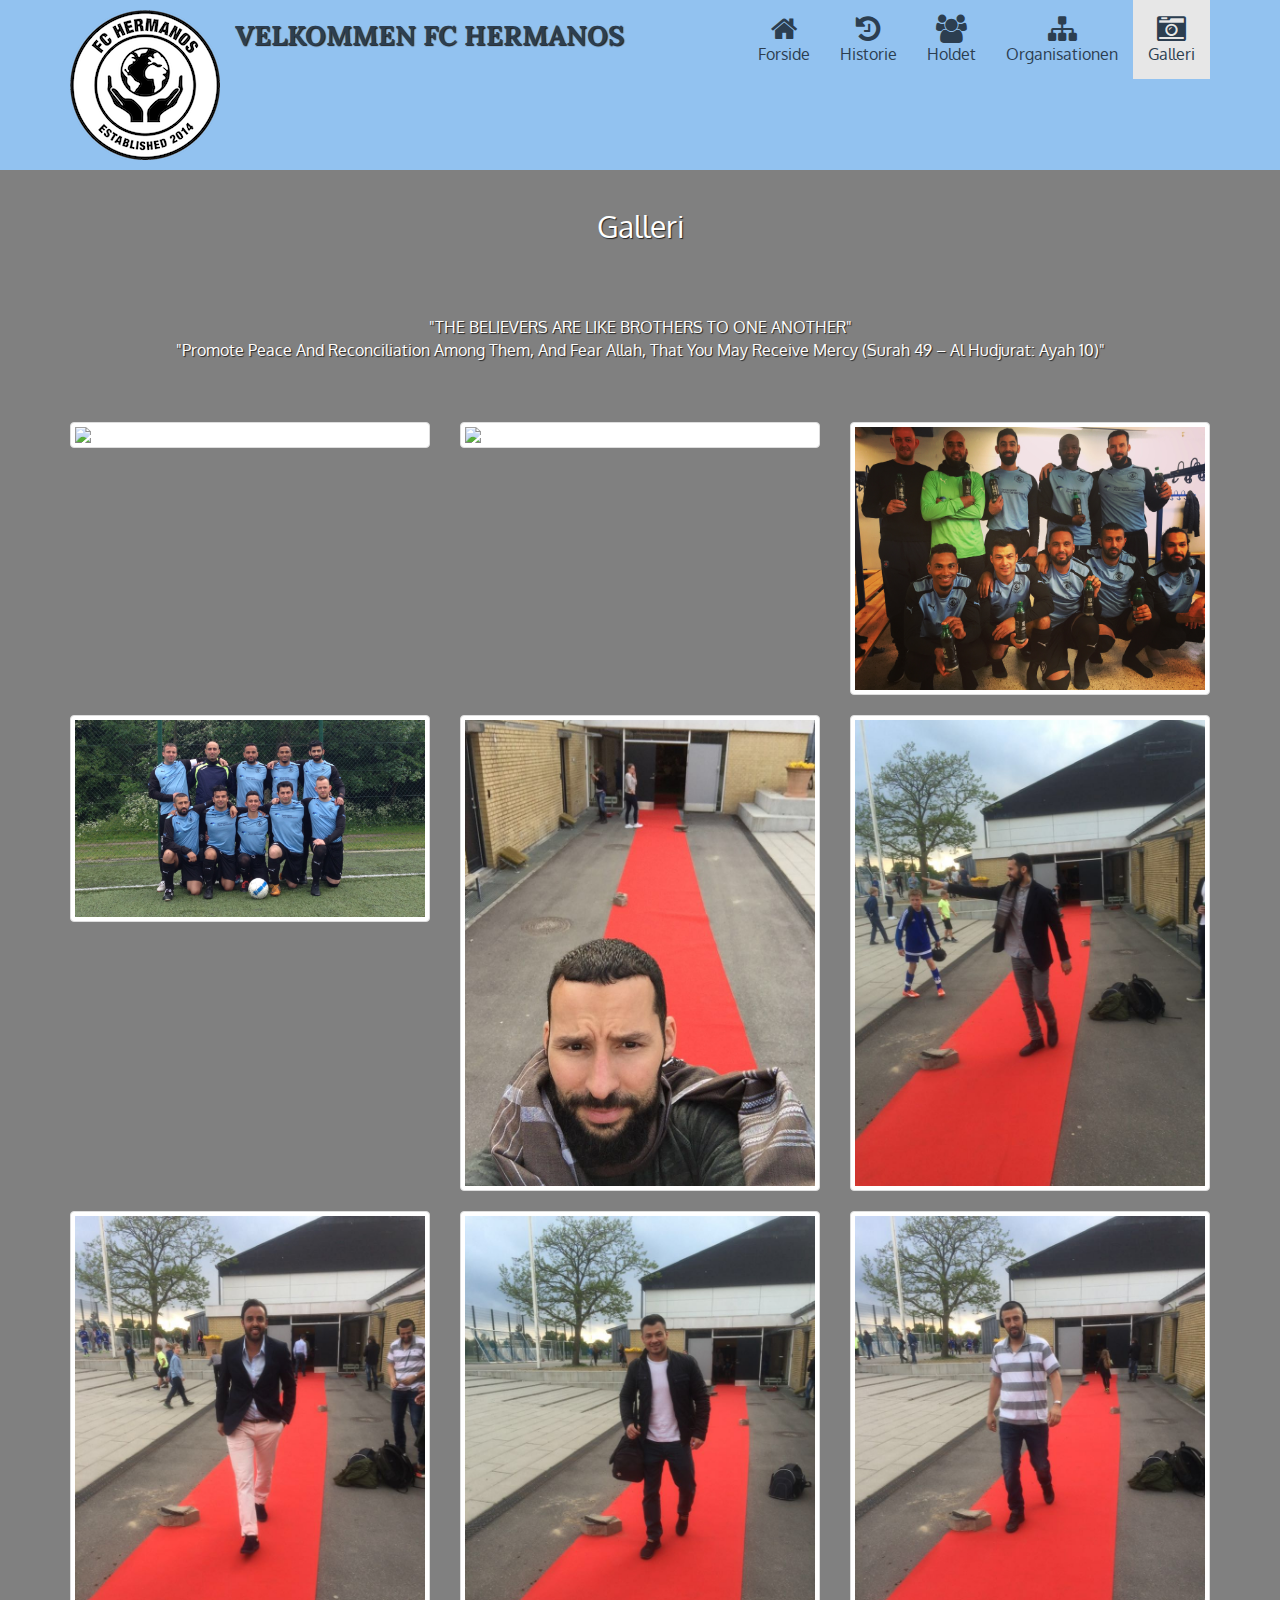
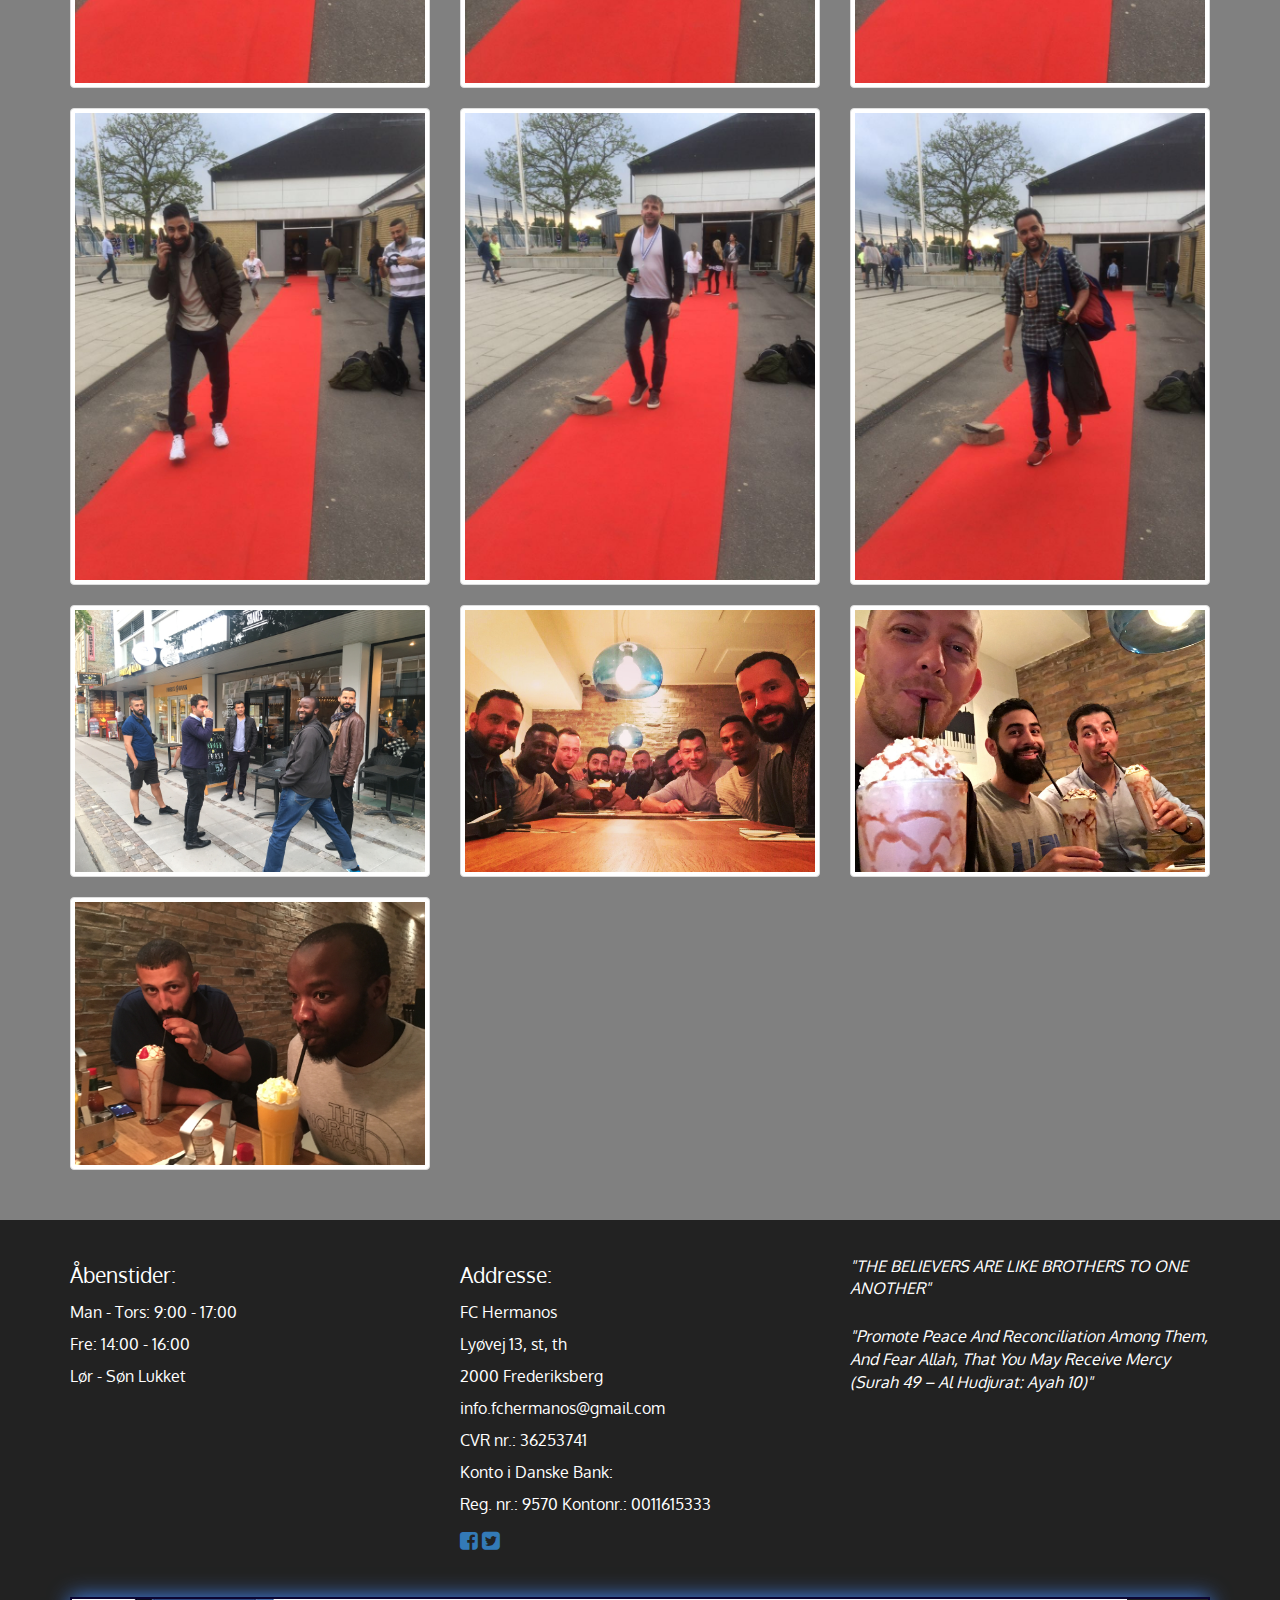
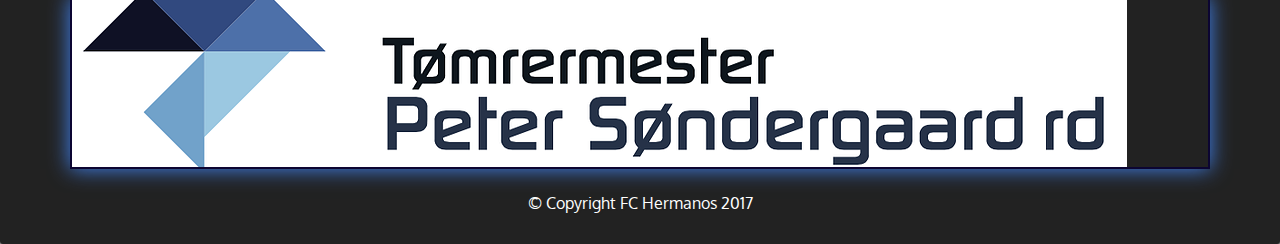
==== gallery.html @ 2ff92e11 "My commit of FCH" ====
<!doctype html>
<html lang="en">
  <head>
    <meta charset="utf-8">
    <meta http-equiv="X-UA-Compatible" content="IE=edge">
    <meta name="viewport" content="width=device-width, initial-scale=1">
    <title>FC Hermanos</title>
    <link rel="stylesheet" href="css/bootstrap.min.css">
    <link rel="stylesheet" href="css/styles.css">
    <link href='https://fonts.googleapis.com/css?family=Oxygen:400,300,700' rel='stylesheet' type='text/css'>
    <link href='https://fonts.googleapis.com/css?family=Lora' rel='stylesheet' type='text/css'>
    <link rel="stylesheet" type="text/css" href="https://maxcdn.bootstrapcdn.com/font-awesome/4.7.0/css/font-awesome.min.css">
    <link rel="shortcut icon" href="images/logo.jpg" />
  </head>
<body>
  <header>
    <nav id="header-nav" class="navbar navbar-default">
      <div class="container">
        <div class="navbar-header">
          <a href="index.html" class="pull-left visible-md visible-lg">
            <div id="logo-img"></div>
          </a>

          <div class="navbar-brand">
            <a href="index.html"><h1>Velkommen FC Hermanos</h1></a>
          </div>
          <button type="button" class="navbar-toggle collapsed" data-toggle="collapse" data-target="#collapsable-nav" aria-expanded="false">
            <span class="sr-only">Toggle navigation</span>
            <span class="icon-bar"></span>
            <span class="icon-bar"></span>
            <span class="icon-bar"></span>
         </button>
        </div>

        <div id="collapsable-nav" class="collapse navbar-collapse">
           <ul id="nav-list" class="nav navbar-nav navbar-right">
            <li>
              <a href="index.html">
                <span class="fa fa-home" aria-hidden="true"></span><br class="hidden-xs">Forside</a>
            </li>
            <li >
              <a href="history.html">
                <span class="fa fa-history" aria-hidden="true"></span><br class="hidden-xs">Historie</a>
            </li>
            <li>
              <a href="players.html">
                <span class="fa fa-users" aria-hidden="true"></span><br class="hidden-xs">Holdet</a>
            </li>
            <li>
              <a href="organization.html">
                <span class="fa fa-sitemap"aria-hidden="true"></span><br class="hidden-xs">Organisationen</a>
            </li>
            <li class="active">
              <a href="gallery.html">
                <span class="fa fa-camera-retro" aria-hidden="true" ></span><br class="hidden-xs">Galleri</a>
            </li>
          </ul><!-- #nav-list -->
        </div><!-- .collapse .navbar-collapse -->
      </div><!-- .container -->
    </nav><!-- #header-nav -->
  </header>

  <div id="main-content" class="container">
    <h2 id="menu-categories-title" class="text-center">Galleri<br></h2> <br>
    <div class="text-center">"THE BELIEVERS ARE LIKE BROTHERS TO ONE ANOTHER"<br>
"Promote Peace And Reconciliation Among Them, And Fear Allah, That You May Receive Mercy (Surah 49 – Al Hudjurat: Ayah 10)"</div><br><br>

  <div id="gallery" class="row">
    <div class="col-lg-4 col-sm-6">
      <div class="thumbnail">
        <img src="gallery/hold.jpg">
      </div>
    </div>
  <div class="col-lg-4 col-sm-6">
      <div class="thumbnail">
        <img src="gallery/hold1.jpg">
      </div>
    </div>
  <div class="col-lg-4 col-sm-6">
      <div class="thumbnail">
        <img src="gallery/hold2.jpg">
      </div>
    </div>
  <div class="col-lg-4 col-sm-6">
      <div class="thumbnail">
        <img src="gallery/hold3.jpg">
      </div>
    </div>
  <div class="col-lg-4 col-sm-6">
      <div class="thumbnail">
        <img src="gallery/isam.jpg">
      </div>
    </div>
  <div class="col-lg-4 col-sm-6">
      <div class="thumbnail">
        <img src="gallery/isam1.jpg">
      </div>
    </div>
  <div class="col-lg-4 col-sm-6">
      <div class="thumbnail">
        <img src="gallery/muggie.jpg">
      </div>
    </div>
  <div class="col-lg-4 col-sm-6">
      <div class="thumbnail">
        <img src="gallery/dincer.jpg">
      </div>
    </div>
  <div class="col-lg-4 col-sm-6">
      <div class="thumbnail">
        <img src="gallery/sofian.jpg">
      </div>
  </div>
  <div class="col-lg-4 col-sm-6">
      <div class="thumbnail">
        <img src="gallery/mo.jpg">
      </div>
    </div>
    <div class="col-lg-4 col-sm-6">
      <div class="thumbnail">
        <img src="gallery/storm.jpg">
      </div>
    </div>
    <div class="col-lg-4 col-sm-6">
      <div class="thumbnail">
        <img src="gallery/abdullah.jpg">
      </div>
    </div>
    <div class="col-lg-4 col-sm-6">
      <div class="thumbnail">
        <img src="gallery/ote.jpg">
      </div>
    </div>
    <div class="col-lg-4 col-sm-6">
      <div class="thumbnail">
        <img src="gallery/group.jpg">
      </div>
    </div>
    <div class="col-lg-4 col-sm-6">
      <div class="thumbnail">
        <img src="gallery/milks.jpg">
      </div>
    </div>
    <div class="col-lg-4 col-sm-6">
      <div class="thumbnail">
        <img src="gallery/milksh.jpg">
      </div>
    </div>




  </div>
</div>


  

</div><!-- End of #main-content -->

<footer class="panel-footer">
    <div class="container">
      <div class="row">
        <section id="hours" class="col-sm-4">
          <span>Åbenstider:</span><br>
          Man - Tors: 9:00 - 17:00<br>
          Fre: 14:00 - 16:00<br>
          Lør - Søn Lukket
          <hr class="visible-xs">
        </section>
        <section id="address" class="col-sm-4">
          <span>Addresse:</span><br>
          FC Hermanos<br>
          Lyøvej 13, st, th<br>
          2000 Frederiksberg<br>
          info.fchermanos@gmail.com<br>
		  CVR nr.: 36253741<br>
          Konto i Danske Bank:<br>
          Reg. nr.: 9570 Kontonr.: 0011615333<br>

         <span id='clickableAwesomeFont'><a href="https://www.facebook.com/FC-Hermanos-984922368217981/" target="_blank"> <i class="fa fa-facebook-square" aria-hidden="
          true"></i></a></span> 
          <span id='clickableAwesomeFont'><a href="https://twitter.com/fchermanos_dk" target="_blank"> <i class="fa fa-twitter-square" aria-hidden="true"></i></a></span> 

          

          <hr class="visible-xs">
        </section>
        <section id="testimonials" class="col-sm-4">
          <p>"THE BELIEVERS ARE LIKE BROTHERS TO ONE ANOTHER"</p>
          <p>"Promote Peace And Reconciliation Among Them, And Fear Allah, That You May Receive Mercy (Surah 49 – Al Hudjurat: Ayah 10)"</p
          >
        </section>
      </div>
      <div id="sponsor"> <img src="images/sponsor1.png" class="img-responsive visible-xs visible-sm visible-md visible-lg"> </div><br>
      <div class="text-center">&copy; Copyright FC Hermanos 2017</div>
    </div>
  </footer>


  <!-- jQuery (Bootstrap JS plugins depend on it) -->
  <script src="js/jquery-2.1.4.min.js"></script>
  <script src="js/bootstrap.min.js"></script>
  <script src="js/script.js"></script>
</body>
</html>
---- css/styles.css ----
body {
  font-size: 16px;
  color: #fff;
  background-color: #808080;
  font-family: 'Oxygen', sans-serif;
}

/** HEADER **/
#header-nav {
  background-color: #92C2F0;
  border-radius: 0;
  border: 0;
}

#logo-img {
  background: url('../images/fc-hermanos-logo_large.png') no-repeat;
  width: 150px;
  height: 150px;
  margin: 10px 15px 10px 0;
}

.navbar-brand {
  padding-top: 25px;
}

.navbar-brand h1 { /* Team name */
  font-family: 'Lora', serif;
  color: #2c3e50;
  font-size: 1.5em;
  text-transform: uppercase;
  font-weight: bold;
  text-shadow: 1px 1px 1px #222;
  margin-top: 0;
  margin-bottom: 0;
  line-height: .75;
}
.navbar-brand a:hover, .navbar-brand a:focus {
  text-decoration: none;
}
#nav-list a {
  color: #2c3e50;
  text-align: center;
}

#nav-list a:hover {
  background: #e7e7e7;

}

#nav-list a span {
  font-size: 1.8em;
}

.navbar-header button.navbar-toggle, .navbar-header .icon-bar {
  border: 1px solid #2c3e50;
}

.navbar-header button.navbar-toggle {
  clear: both;
  margin-top: -30px;
}

/* END HEADER */

/* FOOTER */
.panel-footer {
  margin-top: 30px;
  padding-top: 35px;
  padding-bottom: 30px;
  background-color: #222;
  border-top: 0;
}
.panel-footer div.row {
  margin-bottom: 35px;
}
#hours, #address {
  line-height: 2;
}
#hours > span, #address > span {
  font-size: 1.3em;
}

#testimonials {
  font-style: italic;
}

#testimonials, p {
  text-shadow: 1px 1px 1px #222;
  
}

#testimonials p:nth-child(2) {
  margin-top: 25px;
  text-shadow: 1px 1px 1px #222;
}
#clickableAwesomeFont {
     cursor: pointer
}

#sponsor{
  margin: 0 auto;
  background: url('../images/sponsor1.png')no-repeat;
  background-position: center;
  box-shadow: 0 0 20px #4285f4;
  border: 2px solid #0C0532;
  width: auto;
    
}

/* END FOOTER */


.container .jumbotron {
  box-shadow: 0 0 50px #4285f4;
  border: 2px solid #0C0532;
  

}

#menu-tile, #specials-tile, #map-tile {
  height: 250px;
  width: 100%;
  margin-bottom: 15px;
  position: relative;
  border: 2px solid #92C2F0;
  overflow: hidden;
}
#menu-tile:hover, #specials-tile:hover, #map-tile:hover {
  box-shadow: 0 2px 5px 2px #000000;
}

#menu-tile {
  background: url('../images/menu-tile.jpg') no-repeat;
  background-position: center;
}
#specials-tile {
  background: url('../images/specials-tile.jpg') no-repeat;
  background-position: center;
}

#menu-tile span, #specials-tile span, #map-tile span {
  position: absolute;
  bottom: 0;
  right: 0;
  width: 100%;
  text-align: center;
  font-size: 1.6em;
  text-transform: uppercase;
  background-color: #000;
  color: #fff;
  opacity: .8;
}
/* END HOME PAGE */

/* MENU CATEGORIES PAGE */
.category-tile { 
  position: relative;
  border: 2px solid #3F0C1F;
  overflow: hidden;
  width: 200px;
  height: 200px;
  margin: 0 auto 15px;
}
.category-tile span {
  position: absolute;
  bottom: 0;
  right: 0;
  width: 100%;
  text-align: center;
  font-size: 1.2em;
  text-transform: uppercase;
  background-color: #000;
  color: #fff;
  opacity: .8;
}
.category-tile:hover {
  box-shadow: 0 2px 5px 2px #4285f4;
}
#menu-categories-title{
  text-shadow: 1px 1px 1px #222;
  margin-bottom: 50px;
}

#menu-categories-title + div {
  margin-bottom: 50px;
}

.text-center {
   text-shadow: 1px 1px 1px #222;
}
/* END MENU CATEGORIES PAGE */

/* PLAYERS PAGE */
.players-tile {
  margin-bottom: 25px;
}
.players-tile hr {
  width: 80%;
}
.players-tile  {
  font-size: 1.1em;
  text-align: right;
  margin-top: -15px;
  margin-right: -15px;
}
.players-tile {
  font-size: .6em;
}
.player-tile, h4{
  text-shadow: 1px 1px 1px #222;
}
.players-photo {
  position: relative;
  border: 2px solid #3F0C1F; 
  overflow: hidden;
  padding: 0;
  margin-right: -15px;
  margin-left: auto;
  margin-bottom: 20px;
  max-width: 250px;
}
.players-photo div {
  position: absolute;
  bottom: 0;
  right: 0;
  width: 80px;
  background-color: #557c3e;
  text-align: center;
}
.players-description {
  padding-right: 30px;
}
h3.players-title {
  margin: 0 0 10px;
}
.players-details {
  font-size: .9em;
  font-style: italic;
  text-shadow: 1px 1px 1px #222;
}
/* END PLAYERS PAGE */

/* GAMES PAGE */

.livescoreModule .logoWrap, .matchpage .logoWrap{
        background-color: rgba(0, 51, 0, 1);
    }
    .ls_score .score{
        background-color: rgba(0, 51, 0, 1);
        color: rgba(255, 255, 255, 1);
    }
    .ls_event
    {
        border: 1px solid rgba(0, 51, 0, 1);
    }

    .ls_match{
        border-top: 1px solid rgba(0, 51, 0, 1);
        border-botttom: 1px solid rgba(0, 51, 0, 1);
    }

    .matchpage, .matchPageCommentsWrap, .matchPageImages{
       background-color: rgba(255, 255, 255, 1);
    }

    .ts_subheader{
        background-color: rgba(0, 51, 0, 1);
        color: rgba(255, 255, 255, 1);
    }

    .ts_form .form .formOverlay{
        background-color: rgba(0, 51, 0, 1);
        color: rgba(255, 255, 255, 1);
    }

    .formOverlay:after {

  border-bottom-color: rgba(0, 51, 0, 1);

}



.theme_header{

     background-color:#ffffff;      
     border-bottom: 3px solid #003300;
     box-shadow:  0 0 10px #003300;
     font-size:20px!important;
     padding-left:5px;
     text-transform: none;
     color:#003300;
     height: auto;
}

.theme_header>h2{
    
   font-size:20px!important;
   padding-left:10px;
   text-transform: none;
   color:#003300;
   background-color: #ffffff;
}


/* scrollbar */

/*::-webkit-scrollbar {
              width: 15px;
}

::-webkit-scrollbar-button:double-button {
     background-color: #92C2F0;
} 
::-webkit-scrollbar-thumb {    
     background: rgba(0, 51, 0, 0.77);
     border-radius:3px;
    -webkit-box-shadow: inset 0 0 0px #92C2F0; 
}

l::-webkit-scrollbar-corner{
     background-color: #92C2F0;
}

::-webkit-scrollbar-track:vertical  {
    background-color: #ffffff;
    -webkit-box-shadow: inset 0 0 6px #92C2F0; 
    border-radius: 3px;
}
*/


.tTid{
    width: 48%;
    height:auto;
    background-color:#ffffff;
    float:right;

}


/* tabel*/

.tTidTabel_hold{
    width: 100%;
    height:auto;
    background-color:#ffffff;
}


table, th, td {
    border-collapse: collapse;
    text-align: left;
    font-family: myriad pro, arial;
    font-size: 14px;
    text-indent: 5px;
    background-color: #ffffff;
    color: #2c3e50;
    text-shadow: 1px 1px 1px #222;   
}
 
table {
    width: 100%;
}
 
 th {
    height: 26px;
    border: 1px solid #92C2F0;  
    border-bottom: 2px solid #92C2F0;
    border-collapse: collapse;
    padding-top: 7px;
    font-size: 14px;
    font-weight: 200;
    font-stretch: expanded; 
    background: rgba(0, 51, 0, 0.77);
    color: #ffffff;
    letter-spacing: .07rem;
  
}


th.top2_opstart{  
    width: 11%;
    text-align: center;
    text-indent: 0px;
}

th.top3_opstart{
    width:26%;
    
}

th.top2_hold{  
    width: 23%;
    text-align: center;
    text-indent: 0px;
}

th.top3_hold{
    width:54%;
    
}

.hRow{
   box-shadow:  0 0 0px #92C2F0;

}

td.light_hold {
    height: 20px;
    padding-top: 4px;
    border: 1px solid #92C2F0;
}

td.midtLys_hold{
    height: 20px;
    padding-top: 4px;
    border: 1px solid #92C2F0;
    text-align: center;
    text-indent: 0px;
}

td.midtDark_hold{
    height: 20px;
    padding-top: 4px;
    border: 1px solid #92C2F0;
    text-align: center;
    background: rgba(0, 153, 0, 0.07); 
    text-indent: 0px; 
    
}

td.dark_hold{
    height: 20px;
    padding-top: 4px;
    border: 1px solid #92C2F0;
    background: rgba(0, 153, 0, 0.07);  
}

td.openSpace_hold{
    border: 0px solid;
}


th.{  
    width: 27%;
    text-align: center;
    text-indent: 0px;
}


/* tabel samarbejdspartnere*/

.samarbejde{
    width: 100%;
    height:auto;
    background-color:#ffffff;
}

.tabel_samarbejde{
    width: 100%;
    height:auto;
    background-color:#ffffff;
}

 
table {
    width: 100%;
}
 

th.ts_logo{  
    width: 20%;
    text-align: center;
    text-indent: 0px;
    height: 110px;
    border: solid 0px #92C2F0;
    background-color:#ffffff;
    vertical-align: center;
}

th.ts_text{
    width: 80%;
    height: 110px;
    border: solid 0px #92C2F0;
    background-color:#ffffff;
    color:#92C2F0;
    vertical-align: top;
    padding-top: 18px;
    text-indent: 0px;
    text-shadow: 1px 1px 1px #222;
}


td.ts_logo {
    width: 20%;
    text-align: center;
    text-indent: 0px;
    height: 110px;
    border: solid 0px #92C2F0;
    vertical-align: center;
}


td.ts_text {
    width: 80%;
    text-indent: 0px;
    height: 110px;
    border: solid 0px #92C2F0;
    vertical-align: top;
    padding-top: 18px;
}

th.ts_logo>img{
height: 90px;
}

td.ts_logo>img{
height: 90px;
}


.pTop{
  margin: 0px;
  text-align: left;
  font-size: 14px;
  line-height:18px;
  padding-bottom:0px;         
  padding-top:12px;  
}

.theme_header>h2 {
    font-size: 20px!important;
    padding-left: 10px;
    text-transform: none;
    color: #2c3e50;
    background-color: #ffffff;
    text-shadow: 1px 1px 1px #222;
}

.theme_header {
    background-color: #ffffff;
    border-bottom: 3px solid #2c3e50;
    box-shadow: 0 0 20px #92C2F0;
    font-size: 20px!important;
    padding-left: 5px;
    text-transform: none;
    color: #003300;
    height: auto;
}

.fa {
    display: inline-block;
    font-family: FontAwesome;
    font-style: normal;
    font-weight: normal;
    line-height: 1;
    -webkit-font-smoothing: antialiased;
    -moz-osx-font-smoothing: grayscale;
}

.icon {
    display: inline-block;
    margin-right: 5px;
}

.fa-exclamation-circle:before {
    content: "\f06a";
}

/* GAMES PAGE */

/* gallery */

#gallery {
  padding-top: 15px;
}





/* HiSTORY PAGE */

#history {
  max-width: auto;
  width: 80%;
  border: 20px solid #bdc3c7;
  padding: 20px;
  margin: 20px auto;
  font-family: Source Sans Pro;
}

#history, h3 {
  color: #2c3e50;
  font-size: 2.0rem;
  text-shadow: 1px 1px 1px #222;
  
}

.date-style {
  color:  #92C2F0;
  text-transform: uppercase;
  letter-spacing: 0.2rem;
  padding-left: 5px;
}

.post {
  margin-bottom: 20px;
}

/* END HISTORY PAGE */ 

/* Gradient transparent - color - transparent */

#hr-style {
    border: 0;
    height: 1px;
    background-image: linear-gradient(to right, rgba(0, 0, 0, 0), rgba(0, 0, 0, 0.75), rgba(0, 0, 0, 0));
}

p {
  color: white;
  /*padding-left: 1.66%;*/

}

.border {
  border-left: 5px solid #bdc3c7;
  padding-left: 5px;

}



/* END OF HISTORY PAGE */

/********** Large devices only **********/
@media (min-width: 1200px) {
  .container .jumbotron {
    background: url('../images/jumbotron_1200.jpg') no-repeat;
    height: 675px;
  }

  #game {
    height: 675px;
  }

}



/********** Medium devices only **********/
@media (min-width: 992px) and (max-width: 1199px) {
  /* Header */
  #logo-img {
    background: url('../images/fc-hermanos-logo_medium.png') no-repeat;
    width: 100px;
    height: 100px;
    margin: 5px 5px 5px 0;
  }
  /* End Header */

  /* Home Page */
  .container .jumbotron {
    background: url('../images/jumbotron_992.jpg') no-repeat;
    height: 558px;
  }
  /* End Home Page */
}

/********** Small devices only **********/
@media (min-width: 768px) and (max-width: 991px) {
   /* Home Page */
  .container .jumbotron {
    background: url('../images/jumbotron_768.jpg') no-repeat;
    height: 432px;
  }
  /* End Home Page */

}

/********** Extra small devices only **********/
@media (max-width: 767px) {
  /* Header */
  .navbar-brand {
    padding-top: 10px;
    height: 80px;
  }
  .navbar-brand h1 { /* Team name */
    padding-top: 10px;
    font-size: 5vw; /* 1vw = 1% of viewport width */
  }
  
  #collapsable-nav a { /* Collapsed nav menu text */
    font-size: 1.2em;
  }
  #collapsable-nav a span { /* Collapsed nav menu glyph */
    font-size: 1em;
    margin-right: 5px;
  }

  .container .jumbotron {
    margin-top: 30px;
    padding: 0;
  }

  #menu-tile, #specials-tile {
    width: 360px;
    margin: 0 auto 15px;
  }
  /* End Header */

  /* Footer */
  .panel-footer section {
    margin-bottom: 30px;
    text-align: center;
  }
  .panel-footer section:nth-child(3) {
    margin-bottom: 0; /* margin already exists on the whole row */
  }
  .panel-footer section hr {
    width: 50%;
  }

  .players-photo {
    margin-right: auto;
  }

  .players-description {
    text-align: center;;
  }

  #game {
    width: 50%;
  }

  /* End Footer */

}

/********** Super extra small devices Only :-) (e.g., iPhone 4) **********/
@media (max-width: 479px) {
  /* Header */
  .navbar-brand h1 { /* Restaurant name */
    padding-top: 5px;
    font-size: 6vw;
  }
  /* End Header */

.col-xxs-12 {
    position: relative;
    min-height: 1px;
    padding-right: 15px;
    padding-left: 15px;
    float: left;
    width: 100%;
  }

   /* Home page */
  #menu-tile, #specials-tile {
    width: 280px;
    margin: 0 auto 15px;
  }

  #game {
    width: 300px;
    height: 100%;
  }


}
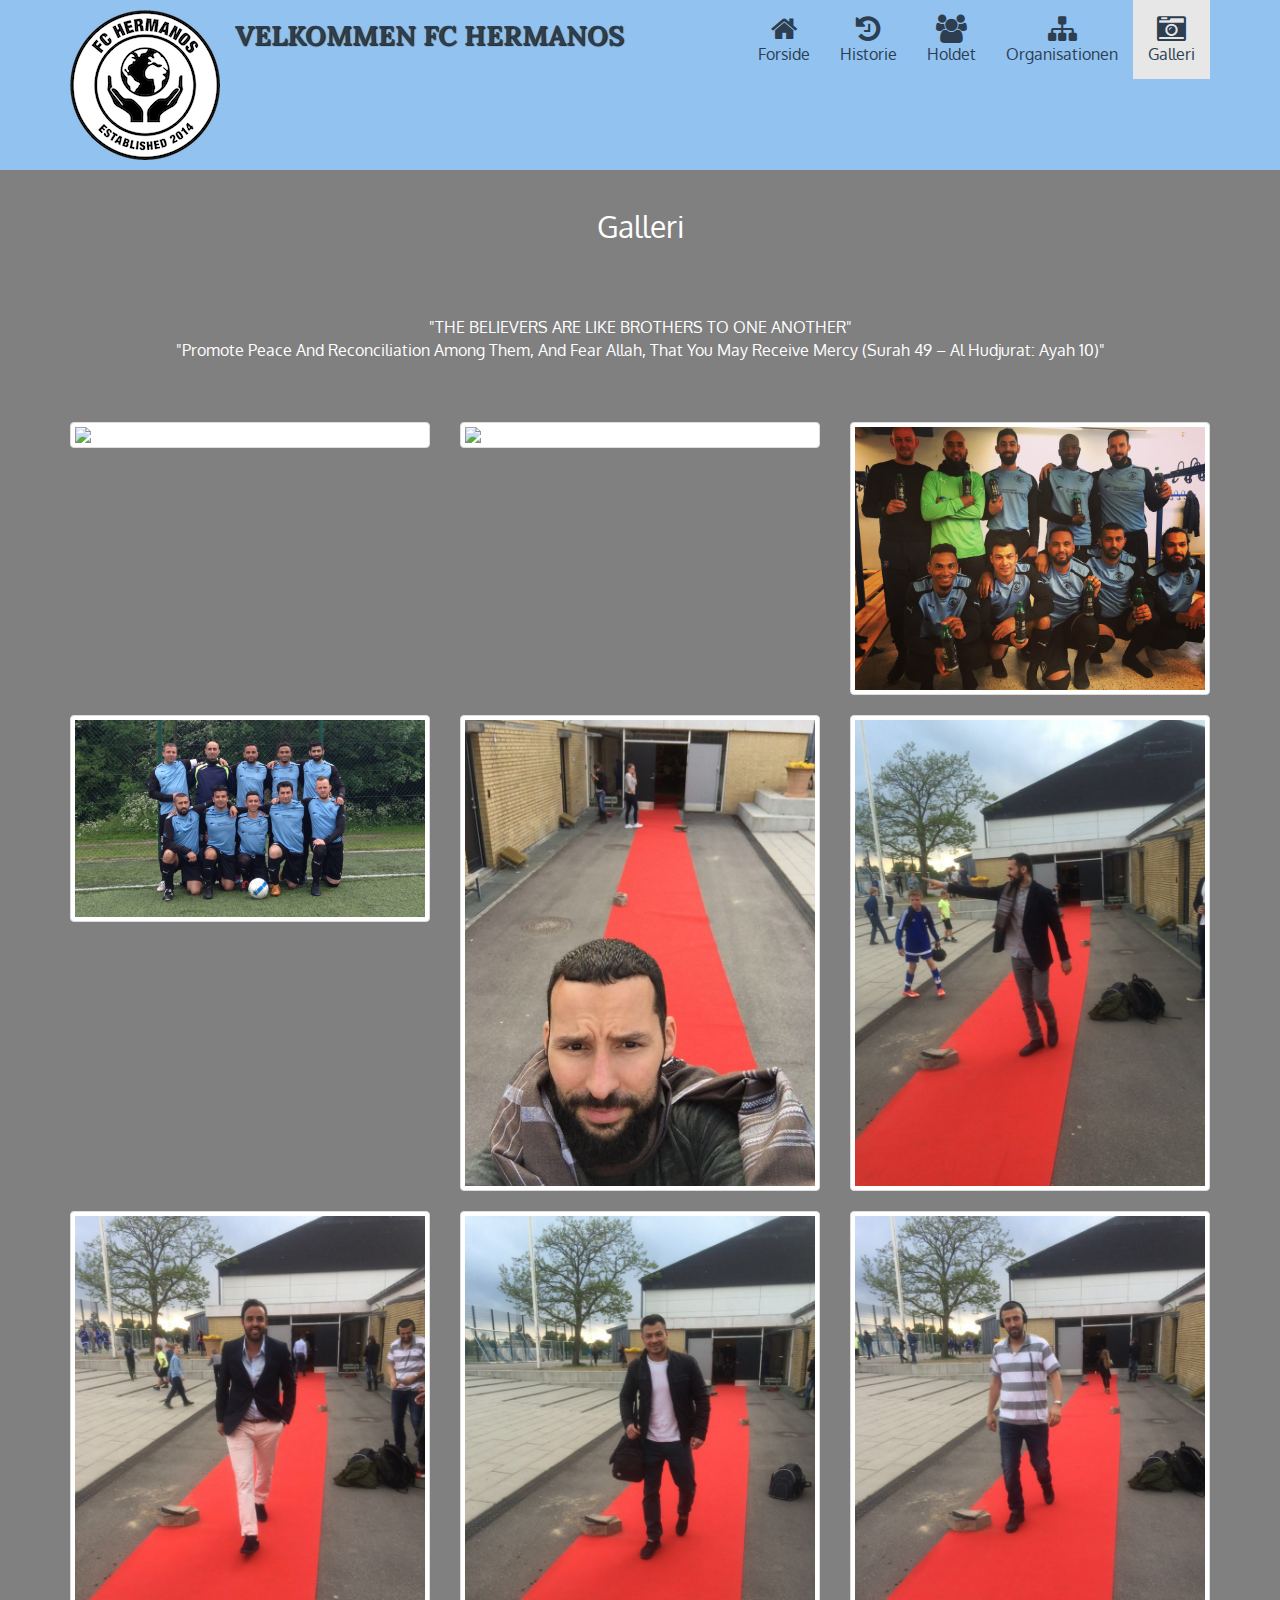
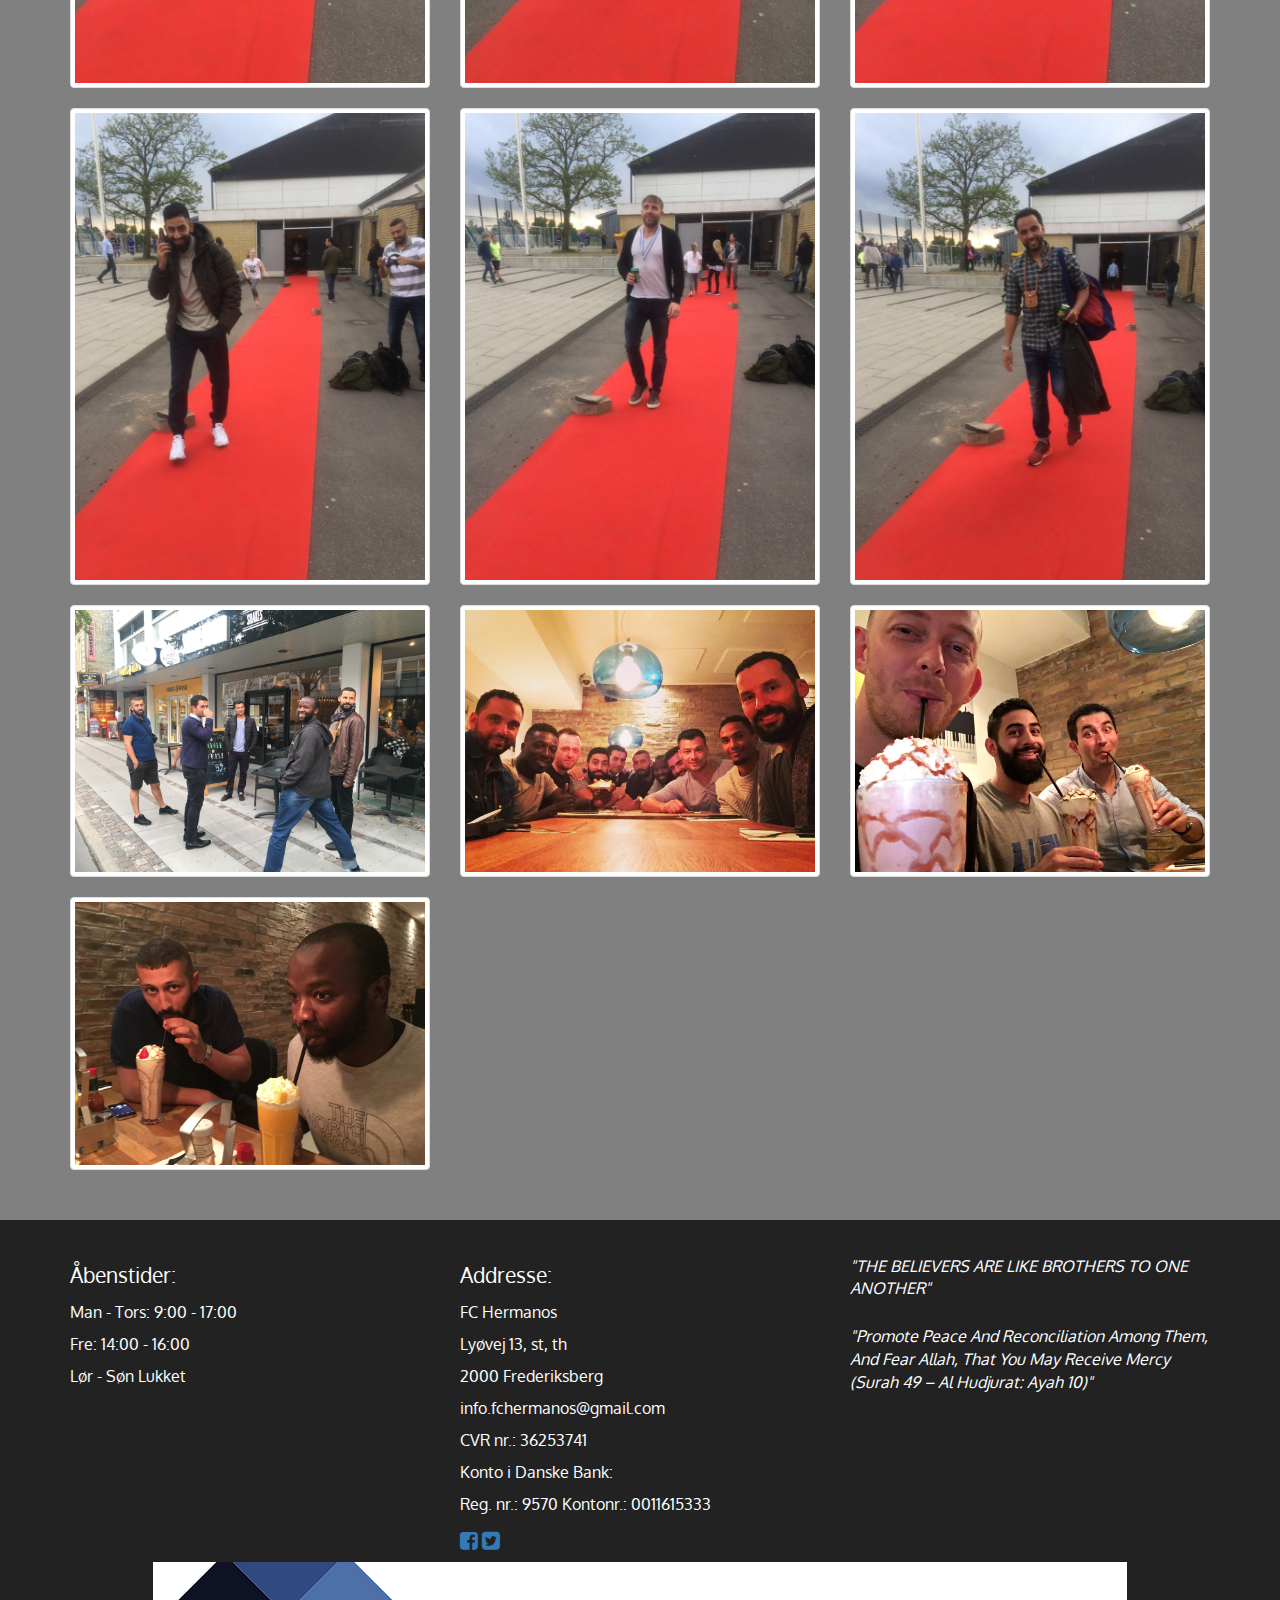
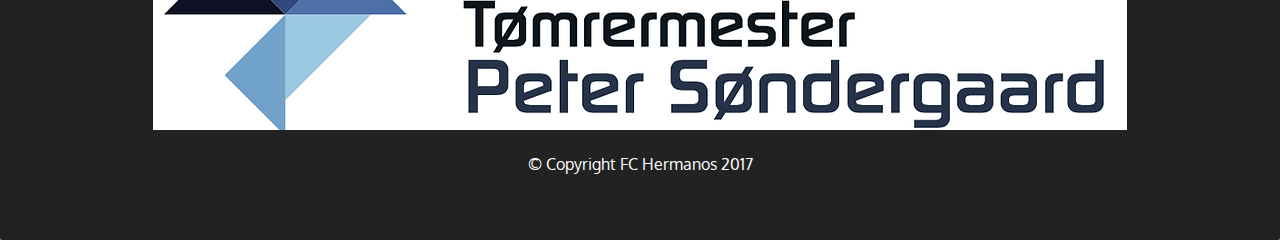
==== commit a0b54ae6: "My commit of change" ====
--- a/gallery.html
+++ b/gallery.html
@@ -24,7 +24,7 @@
           <div class="navbar-brand">
             <a href="index.html"><h1>Velkommen FC Hermanos</h1></a>
           </div>
-          <button type="button" class="navbar-toggle collapsed" data-toggle="collapse" data-target="#collapsable-nav" aria-expanded="false">
+          <button id="navbarToggle" type="button" class="navbar-toggle collapsed" data-toggle="collapse" data-target="#collapsable-nav" aria-expanded="false">
             <span class="sr-only">Toggle navigation</span>
             <span class="icon-bar"></span>
             <span class="icon-bar"></span>
@@ -182,18 +182,19 @@
           true"></i></a></span> 
           <span id='clickableAwesomeFont'><a href="https://twitter.com/fchermanos_dk" target="_blank"> <i class="fa fa-twitter-square" aria-hidden="true"></i></a></span> 
 
-          
-
-          <hr class="visible-xs">
+        <hr class="visible-xs">
         </section>
         <section id="testimonials" class="col-sm-4">
           <p>"THE BELIEVERS ARE LIKE BROTHERS TO ONE ANOTHER"</p>
           <p>"Promote Peace And Reconciliation Among Them, And Fear Allah, That You May Receive Mercy (Surah 49 – Al Hudjurat: Ayah 10)"</p
           >
         </section>
-      </div>
-      <div id="sponsor"> <img src="images/sponsor1.png" class="img-responsive visible-xs visible-sm visible-md visible-lg"> </div><br>
-      <div class="text-center">&copy; Copyright FC Hermanos 2017</div>
+
+        <div class="text-center"> 
+          <img src="images/sponsor1.png" class="img-responsive "> 
+        </div><br>
+        <div class="text-center">&copy; Copyright FC Hermanos 2017</div>
+      </div>
     </div>
   </footer>
 
--- a/css/styles.css
+++ b/css/styles.css
@@ -3,6 +3,7 @@
   color: #fff;
   background-color: #808080;
   font-family: 'Oxygen', sans-serif;
+
 }
 
 /** HEADER **/
@@ -84,11 +85,6 @@
   font-style: italic;
 }
 
-#testimonials, p {
-  text-shadow: 1px 1px 1px #222;
-  
-}
-
 #testimonials p:nth-child(2) {
   margin-top: 25px;
   text-shadow: 1px 1px 1px #222;
@@ -97,15 +93,12 @@
      cursor: pointer
 }
 
-#sponsor{
-  margin: 0 auto;
-  background: url('../images/sponsor1.png')no-repeat;
-  background-position: center;
-  box-shadow: 0 0 20px #4285f4;
-  border: 2px solid #0C0532;
-  width: auto;
-    
-}
+.text-center .img-responsive {
+  margin-left: auto;
+  margin-right: auto;
+  
+}
+
 
 /* END FOOTER */
 
@@ -177,7 +170,7 @@
   box-shadow: 0 2px 5px 2px #4285f4;
 }
 #menu-categories-title{
-  text-shadow: 1px 1px 1px #222;
+  /*text-shadow: 1px 1px 1px #222;*/
   margin-bottom: 50px;
 }
 
@@ -186,7 +179,7 @@
 }
 
 .text-center {
-   text-shadow: 1px 1px 1px #222;
+   /*text-shadow: 1px 1px 1px #222;*/
 }
 /* END MENU CATEGORIES PAGE */
 
@@ -207,7 +200,7 @@
   font-size: .6em;
 }
 .player-tile, h4{
-  text-shadow: 1px 1px 1px #222;
+  /*text-shadow: 1px 1px 1px #222;*/
 }
 .players-photo {
   position: relative;
@@ -233,10 +226,10 @@
 h3.players-title {
   margin: 0 0 10px;
 }
+
 .players-details {
   font-size: .9em;
   font-style: italic;
-  text-shadow: 1px 1px 1px #222;
 }
 /* END PLAYERS PAGE */
 
@@ -351,12 +344,10 @@
 table, th, td {
     border-collapse: collapse;
     text-align: left;
-    font-family: myriad pro, arial;
     font-size: 14px;
     text-indent: 5px;
     background-color: #ffffff;
-    color: #2c3e50;
-    text-shadow: 1px 1px 1px #222;   
+    color: #2c3e50;  
 }
  
 table {
@@ -488,7 +479,6 @@
     vertical-align: top;
     padding-top: 18px;
     text-indent: 0px;
-    text-shadow: 1px 1px 1px #222;
 }
 
 
@@ -535,7 +525,7 @@
     text-transform: none;
     color: #2c3e50;
     background-color: #ffffff;
-    text-shadow: 1px 1px 1px #222;
+    /*text-shadow: 1px 1px 1px #222;*/
 }
 
 .theme_header {
@@ -551,7 +541,6 @@
 
 .fa {
     display: inline-block;
-    font-family: FontAwesome;
     font-style: normal;
     font-weight: normal;
     line-height: 1;
@@ -588,13 +577,12 @@
   border: 20px solid #bdc3c7;
   padding: 20px;
   margin: 20px auto;
-  font-family: Source Sans Pro;
+
 }
 
 #history, h3 {
   color: #2c3e50;
   font-size: 2.0rem;
-  text-shadow: 1px 1px 1px #222;
   
 }
 
@@ -742,9 +730,9 @@
 /********** Super extra small devices Only :-) (e.g., iPhone 4) **********/
 @media (max-width: 479px) {
   /* Header */
-  .navbar-brand h1 { /* Restaurant name */
+  .navbar-brand h1 { /* Team name */
     padding-top: 5px;
-    font-size: 6vw;
+    font-size: 5vw;
   }
   /* End Header */
 
